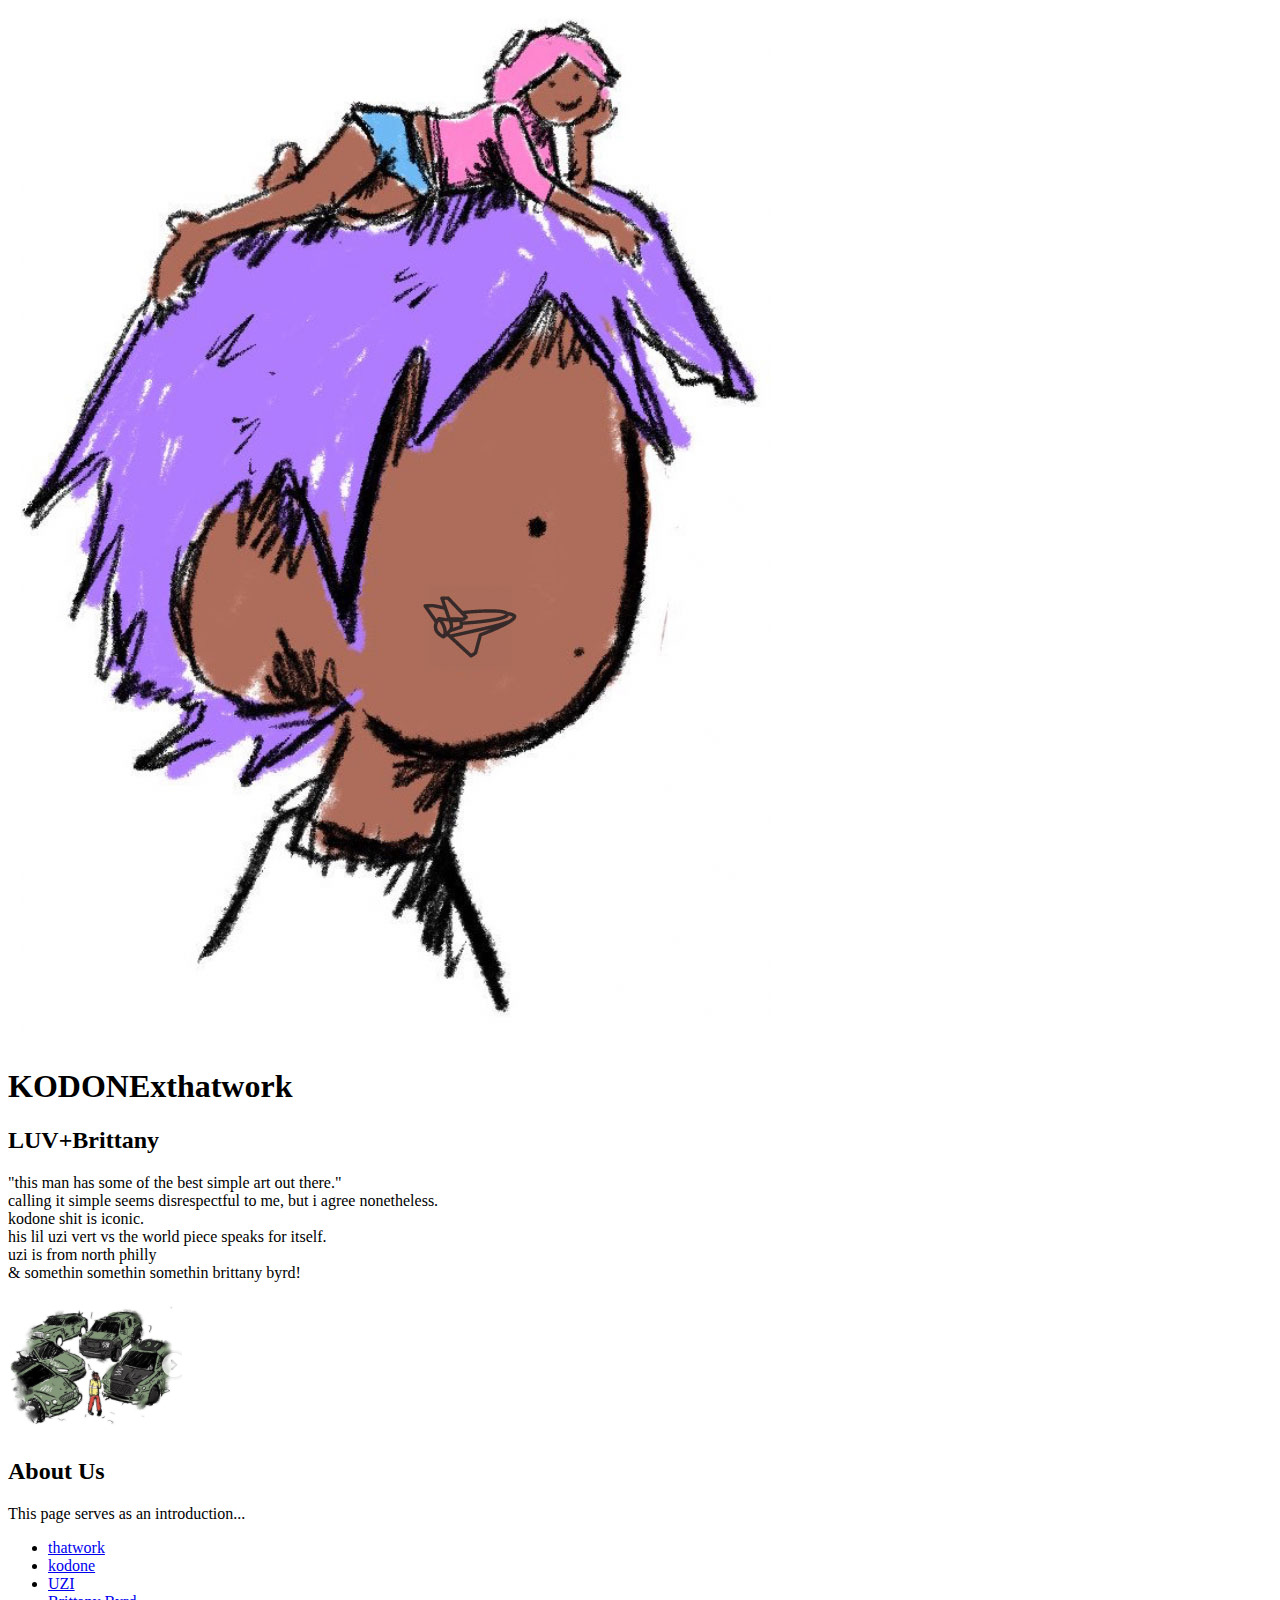
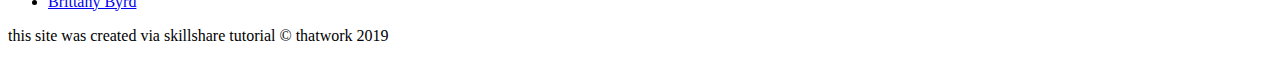
==== index.html @ d95a7855 "added index.html & many things" ====
<!DOCTYPE html>
<html>
<head>
	<title>thatwork</title>
	<link rel="icon" href="img/logo.png">
</head>
<body>
	<!-- header element -->
	<header>
		<img src="img/luv_bb.jpg">
		<h1>KODONExthatwork</h1>
	</header>

	<!-- main element -->
	<main>
		<h2>LUV+Brittany</h2>
		<p>"this man has some of the best simple art out there."<br> calling it simple seems disrespectful to me, but i agree nonetheless.<br>kodone shit is iconic.<br>his lil uzi vert vs the world piece speaks for itself.<br>uzi is from north philly<br>& somethin somethin somethin brittany byrd!</p>
		<img src="img/uzi.png">
	<!-- information about us -->
		<h2>About Us</h2>
		<p>This page serves as an introduction...</p>
		<ul>
			<li><a target="_blank" href="https://www.instagram.com/thatuptwork/">thatwork</a></li>
			<li><a target="_blank" href="https://www.instagram.com/kodone/">kodone</a></li>
			<li><a target="_blank" href="https://www.liluziofficial.com">UZI</a></li>
			<li><a target="_blank" href="https://www.instagram.com/byrdmuseum/">Brittany Byrd</a></li>
		</ul>
	</main>
	<!-- footer element -->
	<footer>
		<p>this site was created via skillshare tutorial &copy; thatwork 2019</p>
	</footer>

</body>
</html>
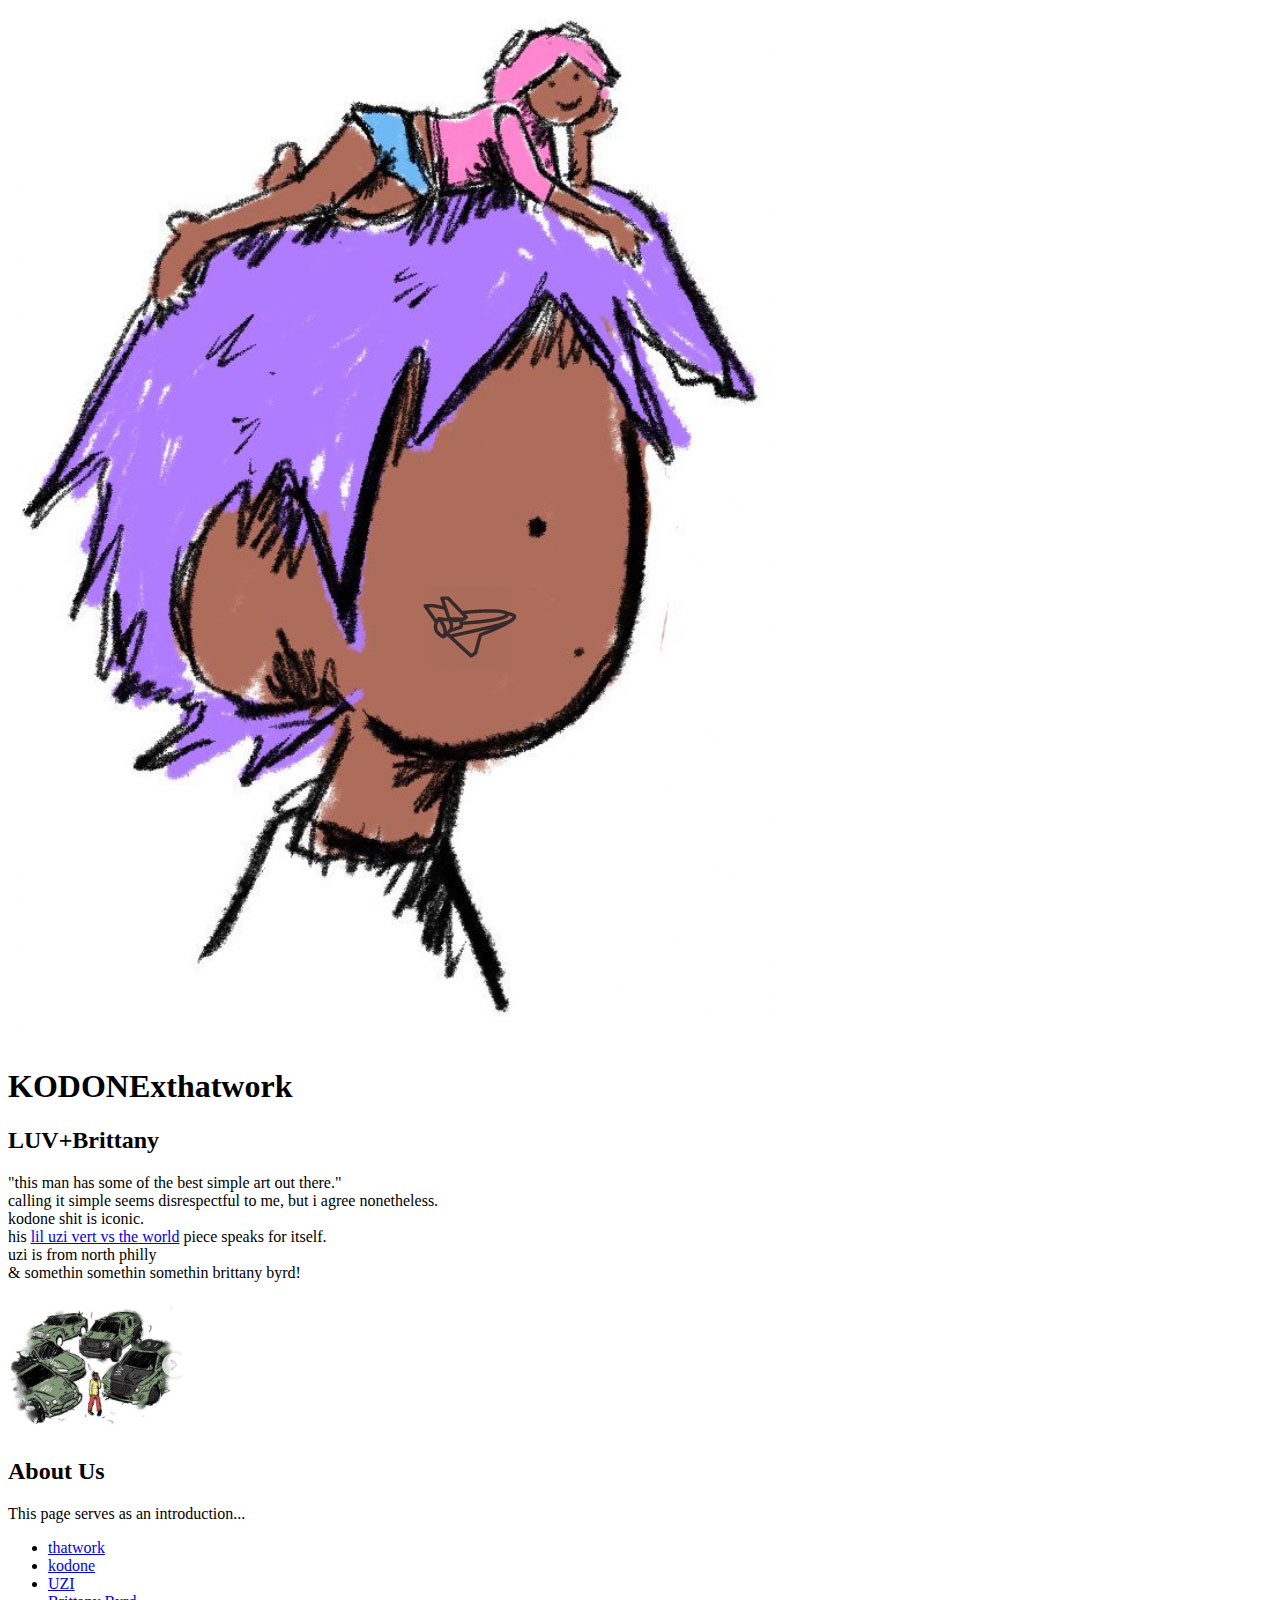
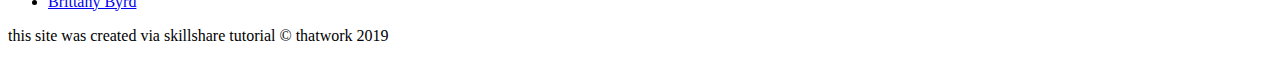
==== commit cfd30425: "added orig cover art link" ====
--- a/index.html
+++ b/index.html
@@ -14,7 +14,7 @@
 	<!-- main element -->
 	<main>
 		<h2>LUV+Brittany</h2>
-		<p>"this man has some of the best simple art out there."<br> calling it simple seems disrespectful to me, but i agree nonetheless.<br>kodone shit is iconic.<br>his lil uzi vert vs the world piece speaks for itself.<br>uzi is from north philly<br>& somethin somethin somethin brittany byrd!</p>
+		<p>"this man has some of the best simple art out there."<br> calling it simple seems disrespectful to me, but i agree nonetheless.<br>kodone shit is iconic.<br>his <a target="_blank" href="https://images.genius.com/ae47e2a7642e50b84083e2e838fd4770.1000x1000x1.jpg">lil uzi vert vs the world</a> piece speaks for itself.<br>uzi is from north philly<br>& somethin somethin somethin brittany byrd!</p>
 		<img src="img/uzi.png">
 	<!-- information about us -->
 		<h2>About Us</h2>
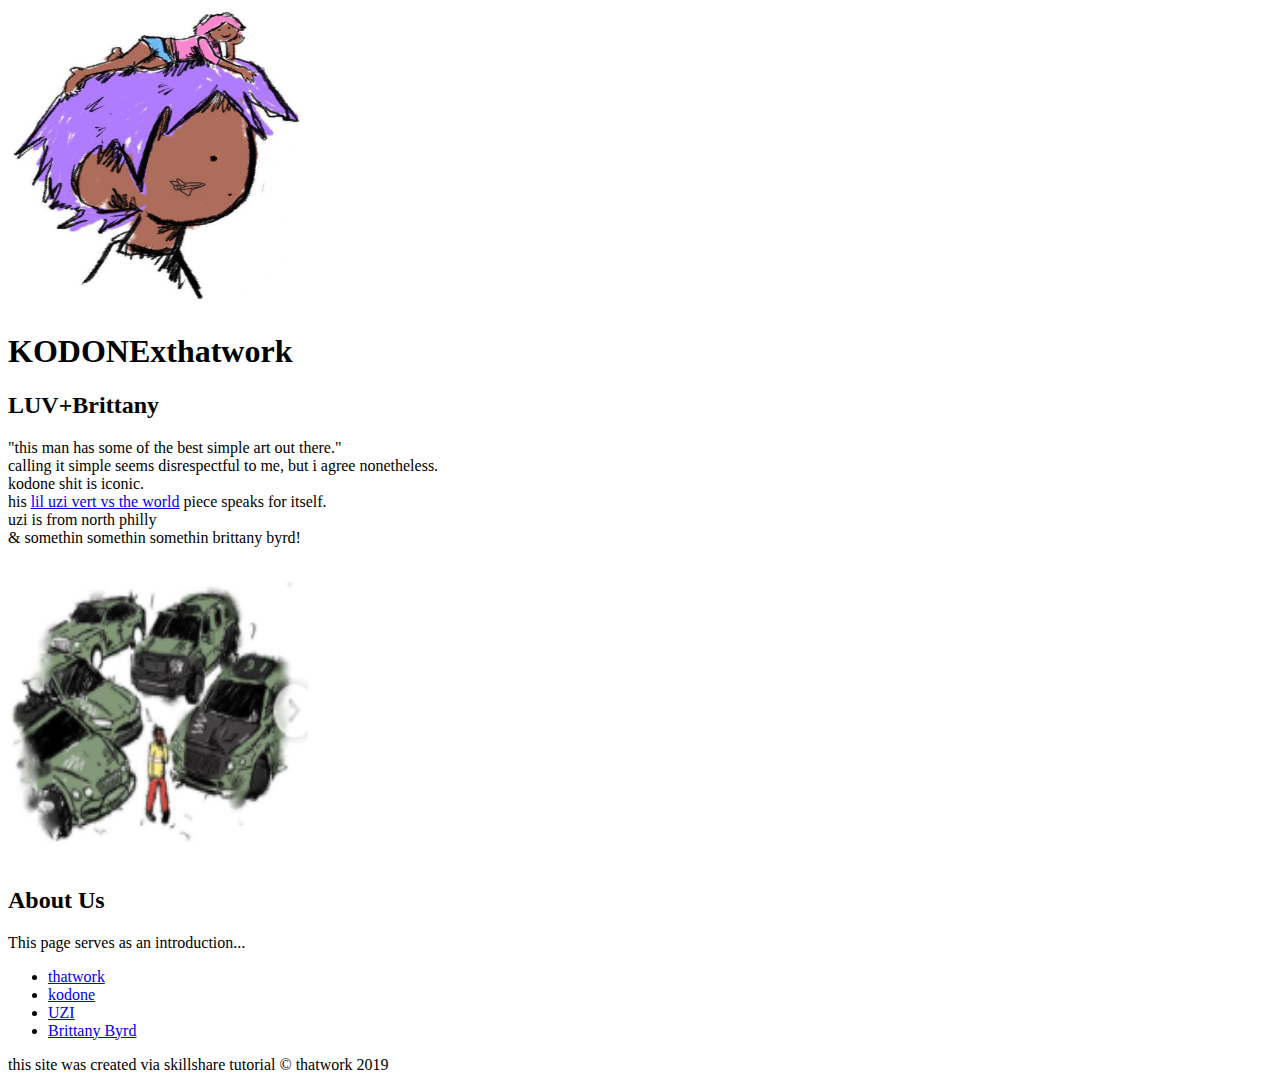
==== commit 4e638def: "chgd size of images" ====
--- a/index.html
+++ b/index.html
@@ -7,7 +7,7 @@
 <body>
 	<!-- header element -->
 	<header>
-		<img src="img/luv_bb.jpg">
+		<img src="img/luv_bb.jpg" width="300" height="300">
 		<h1>KODONExthatwork</h1>
 	</header>
 
@@ -15,7 +15,7 @@
 	<main>
 		<h2>LUV+Brittany</h2>
 		<p>"this man has some of the best simple art out there."<br> calling it simple seems disrespectful to me, but i agree nonetheless.<br>kodone shit is iconic.<br>his <a target="_blank" href="https://images.genius.com/ae47e2a7642e50b84083e2e838fd4770.1000x1000x1.jpg">lil uzi vert vs the world</a> piece speaks for itself.<br>uzi is from north philly<br>& somethin somethin somethin brittany byrd!</p>
-		<img src="img/uzi.png">
+		<img src="img/uzi.png" width="300" height="300">
 	<!-- information about us -->
 		<h2>About Us</h2>
 		<p>This page serves as an introduction...</p>
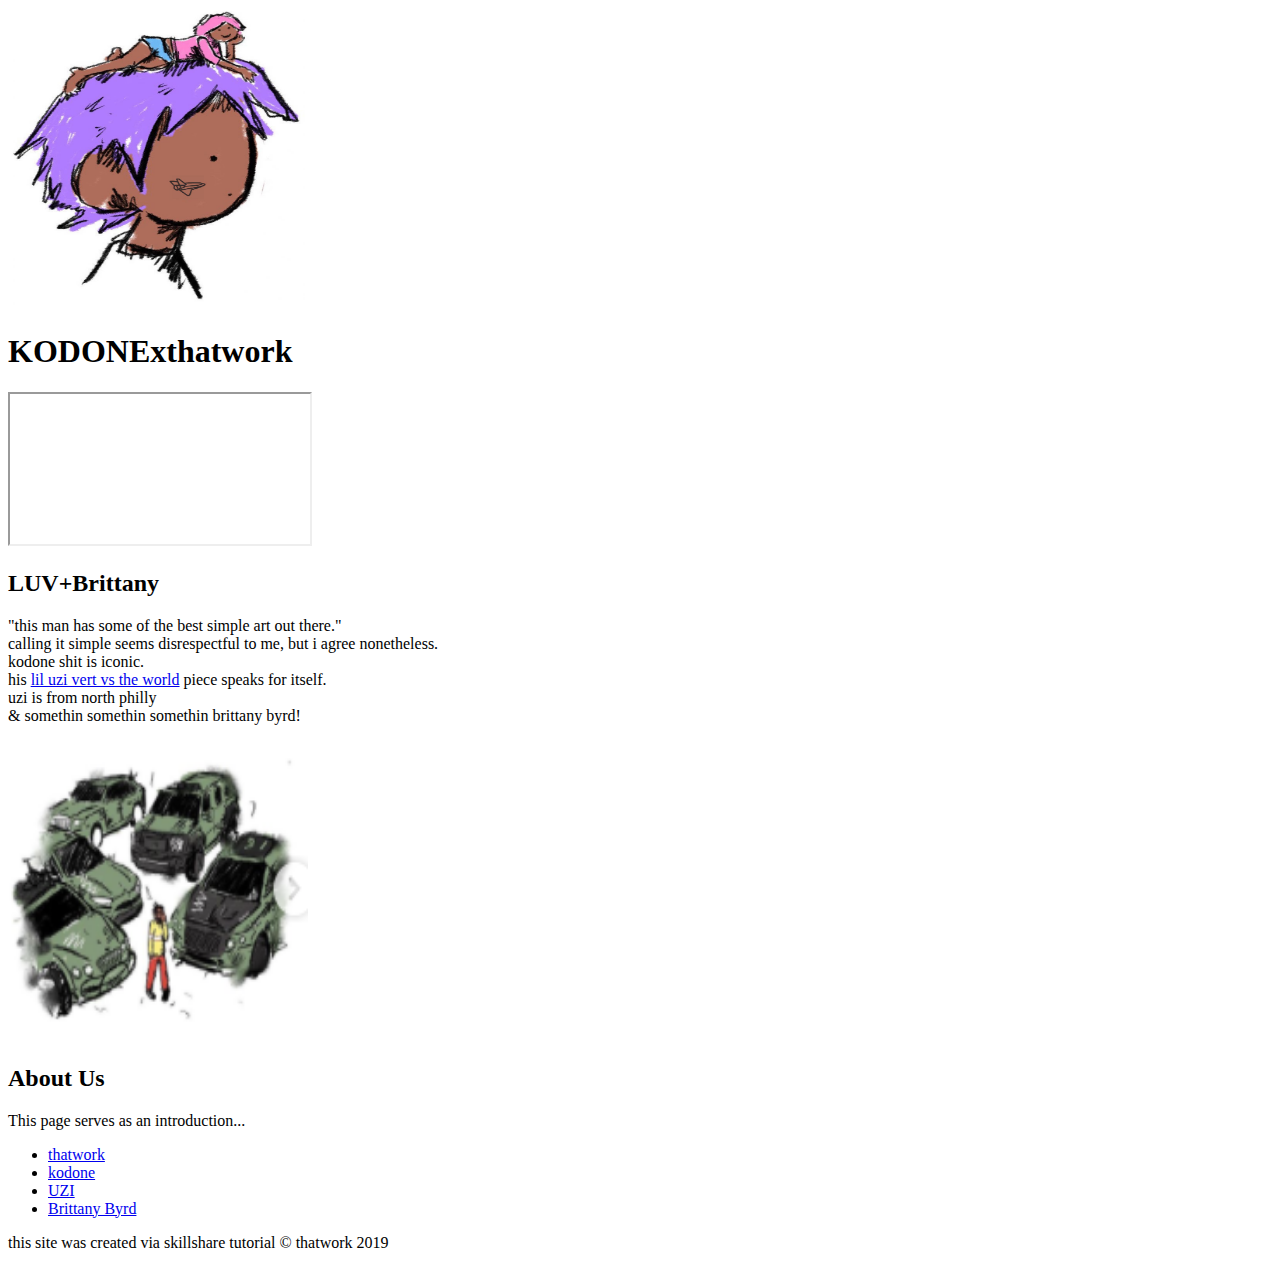
==== commit 2e1dc4fa: "add inline frame/ embed video of jidenna interview" ====
--- a/index.html
+++ b/index.html
@@ -9,6 +9,8 @@
 	<header>
 		<img src="img/luv_bb.jpg" width="300" height="300">
 		<h1>KODONExthatwork</h1>
+		<iframe src="https://www.youtube.com/embed/7GllVzHzdrc">
+		</iframe>
 	</header>
 
 	<!-- main element -->
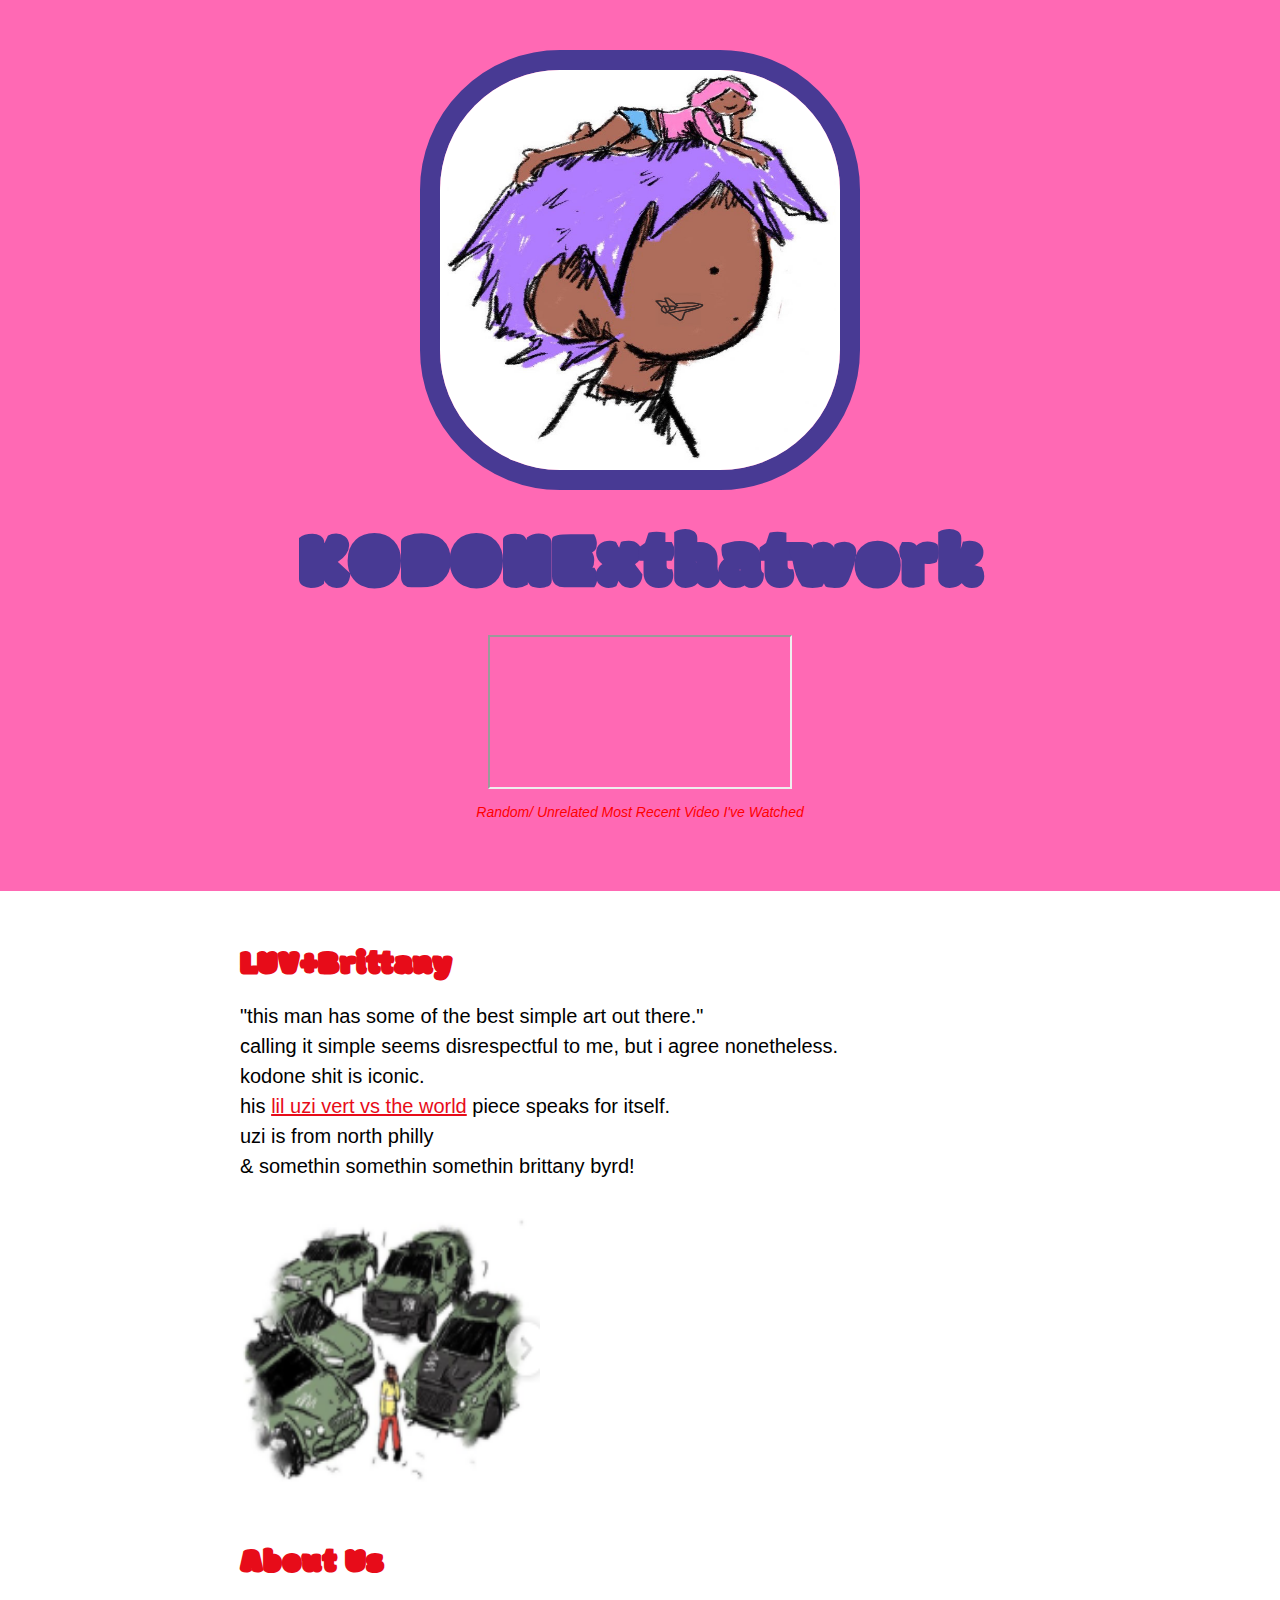
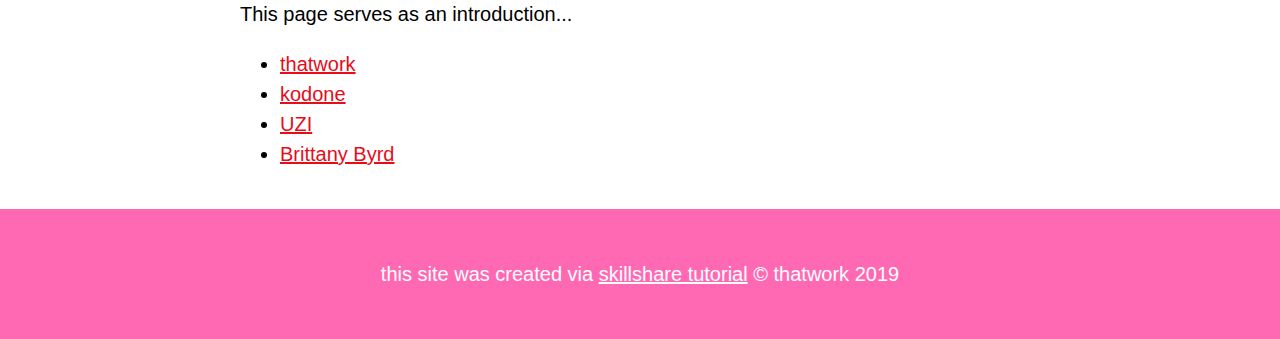
==== commit 56640339: "wrote css for website & chgd some html" ====
--- a/index.html
+++ b/index.html
@@ -3,14 +3,17 @@
 <head>
 	<title>thatwork</title>
 	<link rel="icon" href="img/logo.png">
+	<link href="https://fonts.googleapis.com/css?family=Modak&display=swap" rel="stylesheet">
+	<link rel="stylesheet" type="text/css" href="css/hero.css">
 </head>
 <body>
 	<!-- header element -->
 	<header>
-		<img src="img/luv_bb.jpg" width="300" height="300">
+		<img src="img/luv_bb.jpg">
 		<h1>KODONExthatwork</h1>
 		<iframe src="https://www.youtube.com/embed/7GllVzHzdrc">
 		</iframe>
+		<p class="caption">Random/ Unrelated Most Recent Video I've Watched</p>
 	</header>
 
 	<!-- main element -->
@@ -30,8 +33,9 @@
 	</main>
 	<!-- footer element -->
 	<footer>
-		<p>this site was created via skillshare tutorial &copy; thatwork 2019</p>
+		<p>this site was created via <a target="_blank" href="https://www.skillshare.com/classes/Hand-Code-Your-First-Website-HTML-CSS-Basics/1575146775/projects">skillshare tutorial</a> &copy; thatwork 2019</p>
 	</footer>
 
 </body>
-</html>+</html>
+
--- a/css/hero.css
+++ b/css/hero.css
@@ -0,0 +1,81 @@
+body {
+	margin: 0;
+	font-family: futura, arial, helvetica, sans-serif;
+	font-size: 20px;
+	line-height: 30px;
+}
+
+header {
+	background-color: hotpink;
+	text-align: center;
+	padding-top: 50px;
+	padding-bottom: 50px;
+}
+
+h1, h2 {
+	font-family: 'Modak', cursive;
+}
+
+header h1 {
+	color: #483a94;
+	font-size: 80px; 
+}
+
+header img {
+	border: 20px solid #483a94;
+    height: 400px;
+    border-radius: 140px;
+    width: 400px;
+}
+
+main {
+	max-width: 800px;
+	margin: 0 auto;
+	padding: 20px;
+}
+
+main img {
+	max-width: 100%;
+}
+
+h2 {
+	font-size: 35px;
+	color: #e70c19;
+	margin: 40px 0 10px;
+}
+
+a {
+	color: #e70c19;
+
+}
+a:hover{
+	color: white;
+	background-color: #483a94;
+}
+
+footer {
+	background-color: hotpink;
+	text-align: center;
+	color: white;
+	padding: 50px;
+}
+
+footer p {
+	margin: 0;
+}
+
+footer a {
+	color: white;
+}
+
+footer a:hover {
+	opacity: .5;
+	background-color: transparent;
+}
+
+p.caption {
+	color: red;
+	font-style: italic;
+	font-size: 14px;
+	margin-top: 0;
+}